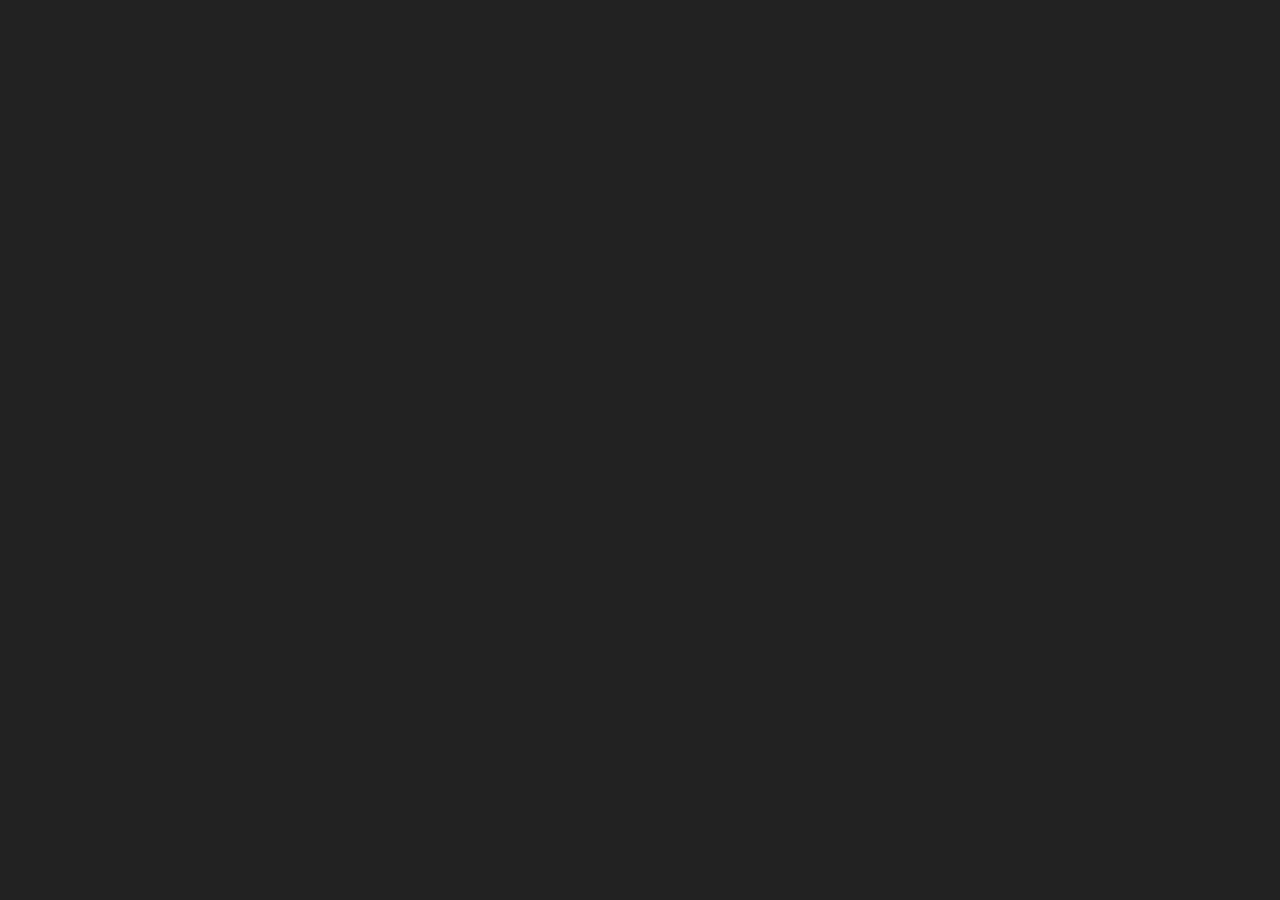
==== revealjs/gui-guide.html @ 5f093771 "Revealjs" ====
<!doctype html>
<html lang="en">

	<head>
		<meta charset="utf-8">
        <!-- ## CHANGE TITLE -->
		<title>Template</title>

        <!-- ## CHANGE DESCRIPTION AND AUTHOR -->
		<meta name="description" content="Template Description">
		<meta name="author" content="Gui Bueno">

		<meta name="apple-mobile-web-app-capable" content="yes">
		<meta name="apple-mobile-web-app-status-bar-style" content="black-translucent">

		<meta name="viewport" content="width=device-width, initial-scale=1.0, maximum-scale=1.0, user-scalable=no, minimal-ui">

		<!-- ## POSSIBLY CHANGE THEME -->
        <link rel="stylesheet" href="css/reveal.css">
		<link rel="stylesheet" href="css/theme/black.css" id="theme">  

		<!-- This refers to the code syntax highlighting
        There are other versions available at highlight.js -->
		<link rel="stylesheet" href="lib/css/zenburn.css">

		<!-- Printing and PDF exports script,
        activate adding "?print-pdf" into URL -->
		<script>
			var link = document.createElement( 'link' );
			link.rel = 'stylesheet';
			link.type = 'text/css';
			link.href = window.location.search.match( /print-pdf/gi ) ? 'css/print/pdf.css' : 'css/print/paper.css';
			document.getElementsByTagName( 'head' )[0].appendChild( link );
		</script>

		<!--[if lt IE 9]>
		<script src="lib/js/html5shiv.js"></script>
		<![endif]-->
	</head>

	<body>

		<div class="reveal"><!--BEGINNING OF REVEAL.JS CODE -->
			<div class="slides">
                
<!-- 
H# display,
Fragment classes,
Fragment index,
-->
                <section>
					<h1 class="fragment shrink" data-fragment-index="1">H1 Demo</h1>
                    <h2 class="fragment fade-out" data-fragment-index="1">H2 Demo</h2>
					<!-- or green, or blue-->
                    <h3 class="fragment highlight-red" data-fragment-index="0">H3 Demo</h3>
                    <!-- data-fragment-index takes intervals, but only positve integers -->
                    <h4 class="fragment grow"  data-fragment-index="14">H4 Demo</h4>
                    <h5 class="fragment roll-in" data-fragment-index="0">Is there an H5?</h5>
                </section>
                
                <section>
					<p>
						Regular paragraph.
					</p>
                    <p>
                        <small>SMALL tag within paragraph</small>
                    </p>
                    <p>
                        <a href="http://hakim.se">External Link Demo</a>
                    </p>
				</section>
                
<!-- Nested slides,
Inline code,
Code block,
Blockquote
CODE and PRE,
data-trim -->
                <section>
                
                    <section>
                        <p>Use the code tag for 
                            <code>
                            inline code. 
                            </code>
                        </p>
                        <p>
                            Remember to use HTML &amp;entities;.
                        </p>
                    </section>

                    <section>
                        <p>
                        <q>Q tag looks like this</q>
                        </p>
                        <blockquote>
                            <p>
                                Blockquote looks like this. <br>
                                Usually within a colored block
                            </p>
                        </blockquote>
                    </section>
                
                    <section>
                        <!-- Here, there is no indent, because of the PRE tag. Though, datatrirm doesn-t count the line break-->
                        <pre><code data-trim>
## This is PRE+CODE+data-trim
&#x3C;code data-trim&#x3E;
https://mothereff.in/html-entities
https://mothereff.in/html-entities
&#x3C;/code&#x3E;
                        </code></pre>
                    </section>

                </section>
 
                <section>
<!-- Color background-->
                    <section data-background="#FFFFFF">
                        <p>Color Background</p>
                    </section>

<!-- Image background,
Background transition,
Image background parameters,
Block relative position-->
                    <section data-background="images/bridge.jpg" data-background-transition="slide">
                        <blockquote style="position:relative; top:300px; background-color:#000000;">
                            The position of this block was changed through inline style
                        </blockquote>
                        <!--
                        data-background-size="20%"
                        data-background-size="200px"
                        data-background-repeat="repeat"
                        data-background-transition="slide"
                        // as opposed to default, which is a cross-fade-ish
                        -->
                        <p>Image background, also <q>data-background attribute</q></p>
                    </section>
                </section>

<!-- AUDIO tag,
audio attributes -->
                <section>
                    <!-- AUDIO tag control parameters:

                    AUTOPLAY: starts playing from the first slide

                    DATA-AUTOPLAY: a REVEAL.JS parameter to start on the right slide. 
                    It autopauses too, continuing where it stopped playing
                    
                    DATA-IGNORE: starts playing on slide, but continues on presentation
                    -->
                    
                    <!-- Hiding audio, just to avoid trouble.
                    <audio src="media/fc1.mp3" controls data-autoplay></audio>
                    -->
                    <h1>In this slide, there is a hidden audio</h1>
                </section>

<!-- Slide transition -->
                <section data-transition="zoom">
                    <h3>Slide-by-slide Transitions</h3>
                    <p>If not working, set global transition to <q>default</q></p>
                </section>

<!-- Slide transition speed -->
                <section data-transition-speed="fast">
                    <h3>Data-transition-speed</h3><small>(also customizable slide-by-slide)</small>
                    <p>Plus, data-transition can be different from data-background-transition. The result might look nice</p>
                </section>
                
<!-- inline image,
inline image style,
internal link #-->
                <section>
                    <!-- image example with inline style to eliminate automatic border & background -->
                    <img src="images/bridge.jpg" alt="Bridge Photo" style="border: none; box-shadow:none; width:30%" />
                    <p><a href="/">This is a link to the first slide</a> and this is regular text</p>
                    <br>
                    <p><a href="#example">And this will take you to #example slide</a></p>
                    <!--
                    slide numbers can also be used as link anchors (though they keep changing)
                    with vertical slides, the following syntax should work: #/#, as in 2/3. 
                    -->
                </section>
                
<!-- navigation function 
using object's class,
auto-slide parameter -->
                <section>
                    
                    <section data-autoslide="1000">
                        <div class="navigate-down">Try clicking here</div>
                    </section>
                    
                    <section>
                        <p>Yeah, that was a link to nativate-down</p>
                        <p>It was made through a <q>CLASS</q>, not an <q>A HREF</q></p>
                    </section>
                    
                </section>

<!-- slide id as anchor -->
                <section id="example" data-transition="none">
                    <h1>Slide ID functions as anchors</h1>
                    <small>For some reason, transition may act weird with internal links</small>
                </section>
                
<!-- data-state
explanation, not really an example
-->
                <section>
                    <h2>Data-state</h2>
                    <p>
                        Similar to a class. It can be targetted in CSS.
                    </p>
                    <p>
                        For example: 
                        <pre><code data-trim>
## Creates a global class SLIDESHOW
## Which can be used in all image slides
&lt;section data-state="slideshow"&gt;
                        </code></pre>
                    </p>
                    <small>
                        <q>"Not the cleanest effect, but may allow to change CSS in specific events", Ray</q>
                    </small>
                </section>

<!--
sortable lists,
which results from added jQuery library
-->
                <section>
                    <ul class="sortable">
                        <li>Allows</li>
                        <li>Lists</li>
                        <li>Sortable</li>
                        <li>jQuery</li>
                    </ul>
                </section>

<!--
complex addEventListener thing,
triggered when fragments are shown,
changes input value,
prints on page console,
-->
                <section>
                    <p>
                        <input type="text" id="alertField" name="myAlert" size="30">
                    </p>
                    <ol class="sortable">
                        <li class="fragment">This is number one</li>
                        <li class="fragment">While this is number two</li>
                        <li class="fragment" id="populate">And this is number four</li>
                        <li class="fragment">Of course, this is 3</li>
                    </ol>
                </section>
            
            </div>
		</div> <!--END OF REVEAL.JS SLIDES CODE -->

		<script src="lib/js/head.min.js"></script>
		<script src="js/reveal.js"></script>

		<script>
			// Full list of configuration options available at:
			// https://github.com/hakimel/reveal.js#configuration
            
			Reveal.initialize({
				// Controls are the arrow signs in the inferior/right corner
                // Hitting arrow keys will still control navigation if set false.
                controls: false,
				
                // That's the little progress bar in the bottom.
                progress: false,
                
                // Global auto-slide parameter, in miliseconds
                autoSlide: 1000,
                // Set "data-autoslide" parameter to control slide-by-slide timing
                // Fragments counts as Reveal.next();, so it counts as a slide change
                
				// Displays slide number on URL bar
                history: false,
				
                // Vertical center of slide. Set true for easy/clean/fast.
                center: true,
                
                // Standard CSS effect that rolls links on hover
                rollingLinks: true,

                audio: {
                    prefix: 'audio/', 	// audio files are stored in the "audio" folder
                    suffix: '.ogg',		// audio files have the ".ogg" ending
                    textToSpeechURL: null,  // the URL to the text to speech converter
                    defaultText: false, 	// use slide text as default for the text to speech converter
                    advance: 0, 		// advance to next slide after given time in milliseconds after audio has played, use negative value to not advance 
                    autoplay: false,	// automatically start slideshow
                    defaultDuration: 5,	// default duration in seconds if no audio is available 
                    playerOpacity: 0.05,	// opacity value of audio player if unfocused
                    startAtFragment: false, // when moving to a slide, start at the current fragment or at the start of the slide
                },
                
				// Set global transition
                transition: 'slide', // none/fade/slide/convex/concave/zoom
                // Other options, according to Lynda (may not work): cube/page/linear
                
                // Set global transition speed
                transitionSpeed: 'fast', // fast/medium/slow
                	
				// Optional reveal.js plugins
                // Also, where to import libraries, such as jQuery
				dependencies: [
					{ src: 'lib/js/classList.js', condition: function() { return !document.body.classList; } },
					{ src: 'plugin/markdown/marked.js', condition: function() { return !!document.querySelector( '[data-markdown]' ); } },
					{ src: 'plugin/markdown/markdown.js', condition: function() { return !!document.querySelector( '[data-markdown]' ); } },
					{ src: 'plugin/highlight/highlight.js', async: true, callback: function() { hljs.initHighlightingOnLoad(); } },
					{ src: 'plugin/zoom-js/zoom.js', async: true },
                    { src: 'plugin/notes/notes.js', async: true },

                    // jQuary, imported in order to make lists sortable
                    { src: 'http://code.jquery.com/jquery-1.10.2.js'},
                    { src: 'http://code.jquery.com/ui/1.11.4/jquery-ui.js', callback: function() {
                      $(function() {
                        $( ".sortable" ).sortable();
                        // $( "#sortable" ).disableSelection();
                        /* 
                        Ray doesn't think we need this disableSelection().
                        Ray doesn't like ids too much, so he changed the original jQuery.
                        Ray turned #sortable into a class .sortable 
                        */
                      });
                    }},
                    /*
                    Glossary ==> Callback funtions:
                    Functions that happen after the external
                    dependencies (libraries, i.e.) are loaded
                    */
                    
                //    { src: 'plugin/audio-slideshow/slideshow-recorder.js', condition: function( ) { return !!document.body.classList; } },
                //    { src: 'plugin/audio-slideshow/audio-slideshow.js', condition: function( ) { return !!document.body.classList; } },
				],
                keyboard: { 
                //    82: function() { Recorder.toggleRecording(); },	// press 'r' to start/stop recording
                //    90: function() { Recorder.downloadZip(); }, 	// press 'z' to download zip containing audio files
                //    84: function() { Recorder.fetchTTS(); } 	// press 't' to fetch TTS audio files
                }
			});
		</script>
        <script>
            
            /* 
            Glossary==> Event Listeners:
            I honestly haven't understood very well
            but it apparently tracks actions/events
            and, therefore, can trigger actions
            */
            
            /* Ctrl+Find: addEventListener
            on reveal.js documentation page
            for some other options */
            
            Reveal.addEventListener('fragmentshown', function(event){
                console.log(event);
                if (event.fragment.id==='populate') {
                    document.querySelector("#alertField").value="Oops. Something is wrong, no?";
                }
            })
            /*
            This is just an example to show I can control the slides after any event,
            such as a slide change, or an overview mode toggle, or a fragment, etc.
            */
            
        </script>
	</body>
</html>
---- revealjs/css/reveal.css ----
/*!
 * reveal.js
 * http://lab.hakim.se/reveal-js
 * MIT licensed
 *
 * Copyright (C) 2016 Hakim El Hattab, http://hakim.se
 */
/*********************************************
 * RESET STYLES
 *********************************************/
html, body, .reveal div, .reveal span, .reveal applet, .reveal object, .reveal iframe,
.reveal h1, .reveal h2, .reveal h3, .reveal h4, .reveal h5, .reveal h6, .reveal p, .reveal blockquote, .reveal pre,
.reveal a, .reveal abbr, .reveal acronym, .reveal address, .reveal big, .reveal cite, .reveal code,
.reveal del, .reveal dfn, .reveal em, .reveal img, .reveal ins, .reveal kbd, .reveal q, .reveal s, .reveal samp,
.reveal small, .reveal strike, .reveal strong, .reveal sub, .reveal sup, .reveal tt, .reveal var,
.reveal b, .reveal u, .reveal center,
.reveal dl, .reveal dt, .reveal dd, .reveal ol, .reveal ul, .reveal li,
.reveal fieldset, .reveal form, .reveal label, .reveal legend,
.reveal table, .reveal caption, .reveal tbody, .reveal tfoot, .reveal thead, .reveal tr, .reveal th, .reveal td,
.reveal article, .reveal aside, .reveal canvas, .reveal details, .reveal embed,
.reveal figure, .reveal figcaption, .reveal footer, .reveal header, .reveal hgroup,
.reveal menu, .reveal nav, .reveal output, .reveal ruby, .reveal section, .reveal summary,
.reveal time, .reveal mark, .reveal audio, video {
  margin: 0;
  padding: 0;
  border: 0;
  font-size: 100%;
  font: inherit;
  vertical-align: baseline; }

.reveal article, .reveal aside, .reveal details, .reveal figcaption, .reveal figure,
.reveal footer, .reveal header, .reveal hgroup, .reveal menu, .reveal nav, .reveal section {
  display: block; }

/*********************************************
 * GLOBAL STYLES
 *********************************************/
html,
body {
  width: 100%;
  height: 100%;
  overflow: hidden; }

body {
  position: relative;
  line-height: 1;
  background-color: #fff;
  color: #000; }

html:-webkit-full-screen-ancestor {
  background-color: inherit; }

html:-moz-full-screen-ancestor {
  background-color: inherit; }

/*********************************************
 * VIEW FRAGMENTS
 *********************************************/
.reveal .slides section .fragment {
  opacity: 0;
  visibility: hidden;
  -webkit-transition: all 0.2s ease;
          transition: all 0.2s ease; }
  .reveal .slides section .fragment.visible {
    opacity: 1;
    visibility: visible; }

.reveal .slides section .fragment.grow {
  opacity: 1;
  visibility: visible; }
  .reveal .slides section .fragment.grow.visible {
    -webkit-transform: scale(1.3);
        -ms-transform: scale(1.3);
            transform: scale(1.3); }

.reveal .slides section .fragment.shrink {
  opacity: 1;
  visibility: visible; }
  .reveal .slides section .fragment.shrink.visible {
    -webkit-transform: scale(0.7);
        -ms-transform: scale(0.7);
            transform: scale(0.7); }

.reveal .slides section .fragment.zoom-in {
  -webkit-transform: scale(0.1);
      -ms-transform: scale(0.1);
          transform: scale(0.1); }
  .reveal .slides section .fragment.zoom-in.visible {
    -webkit-transform: none;
        -ms-transform: none;
            transform: none; }

.reveal .slides section .fragment.fade-out {
  opacity: 1;
  visibility: visible; }
  .reveal .slides section .fragment.fade-out.visible {
    opacity: 0;
    visibility: hidden; }

.reveal .slides section .fragment.semi-fade-out {
  opacity: 1;
  visibility: visible; }
  .reveal .slides section .fragment.semi-fade-out.visible {
    opacity: 0.5;
    visibility: visible; }

.reveal .slides section .fragment.strike {
  opacity: 1;
  visibility: visible; }
  .reveal .slides section .fragment.strike.visible {
    text-decoration: line-through; }

.reveal .slides section .fragment.current-visible {
  opacity: 0;
  visibility: hidden; }
  .reveal .slides section .fragment.current-visible.current-fragment {
    opacity: 1;
    visibility: visible; }

.reveal .slides section .fragment.highlight-red,
.reveal .slides section .fragment.highlight-current-red,
.reveal .slides section .fragment.highlight-green,
.reveal .slides section .fragment.highlight-current-green,
.reveal .slides section .fragment.highlight-blue,
.reveal .slides section .fragment.highlight-current-blue {
  opacity: 1;
  visibility: visible; }

.reveal .slides section .fragment.highlight-red.visible {
  color: #ff2c2d; }

.reveal .slides section .fragment.highlight-green.visible {
  color: #17ff2e; }

.reveal .slides section .fragment.highlight-blue.visible {
  color: #1b91ff; }

.reveal .slides section .fragment.highlight-current-red.current-fragment {
  color: #ff2c2d; }

.reveal .slides section .fragment.highlight-current-green.current-fragment {
  color: #17ff2e; }

.reveal .slides section .fragment.highlight-current-blue.current-fragment {
  color: #1b91ff; }

/*********************************************
 * DEFAULT ELEMENT STYLES
 *********************************************/
/* Fixes issue in Chrome where italic fonts did not appear when printing to PDF */
.reveal:after {
  content: '';
  font-style: italic; }

.reveal iframe {
  z-index: 1; }

/** Prevents layering issues in certain browser/transition combinations */
.reveal a {
  position: relative; }

.reveal .stretch {
  max-width: none;
  max-height: none; }

.reveal pre.stretch code {
  height: 100%;
  max-height: 100%;
  box-sizing: border-box; }

/*********************************************
 * CONTROLS
 *********************************************/
.reveal .controls {
  display: none;
  position: fixed;
  width: 110px;
  height: 110px;
  z-index: 30;
  right: 10px;
  bottom: 10px;
  -webkit-user-select: none; }

.reveal .controls button {
  padding: 0;
  position: absolute;
  opacity: 0.05;
  width: 0;
  height: 0;
  background-color: transparent;
  border: 12px solid transparent;
  -webkit-transform: scale(0.9999);
      -ms-transform: scale(0.9999);
          transform: scale(0.9999);
  -webkit-transition: all 0.2s ease;
          transition: all 0.2s ease;
  -webkit-appearance: none;
  -webkit-tap-highlight-color: transparent; }

.reveal .controls .enabled {
  opacity: 0.7;
  cursor: pointer; }

.reveal .controls .enabled:active {
  margin-top: 1px; }

.reveal .controls .navigate-left {
  top: 42px;
  border-right-width: 22px;
  border-right-color: #000; }

.reveal .controls .navigate-left.fragmented {
  opacity: 0.3; }

.reveal .controls .navigate-right {
  left: 74px;
  top: 42px;
  border-left-width: 22px;
  border-left-color: #000; }

.reveal .controls .navigate-right.fragmented {
  opacity: 0.3; }

.reveal .controls .navigate-up {
  left: 42px;
  border-bottom-width: 22px;
  border-bottom-color: #000; }

.reveal .controls .navigate-up.fragmented {
  opacity: 0.3; }

.reveal .controls .navigate-down {
  left: 42px;
  top: 74px;
  border-top-width: 22px;
  border-top-color: #000; }

.reveal .controls .navigate-down.fragmented {
  opacity: 0.3; }

/*********************************************
 * PROGRESS BAR
 *********************************************/
.reveal .progress {
  position: fixed;
  display: none;
  height: 3px;
  width: 100%;
  bottom: 0;
  left: 0;
  z-index: 10;
  background-color: rgba(0, 0, 0, 0.2); }

.reveal .progress:after {
  content: '';
  display: block;
  position: absolute;
  height: 20px;
  width: 100%;
  top: -20px; }

.reveal .progress span {
  display: block;
  height: 100%;
  width: 0px;
  background-color: #000;
  -webkit-transition: width 800ms cubic-bezier(0.26, 0.86, 0.44, 0.985);
          transition: width 800ms cubic-bezier(0.26, 0.86, 0.44, 0.985); }

/*********************************************
 * SLIDE NUMBER
 *********************************************/
.reveal .slide-number {
  position: fixed;
  display: block;
  right: 8px;
  bottom: 8px;
  z-index: 31;
  font-family: Helvetica, sans-serif;
  font-size: 12px;
  line-height: 1;
  color: #fff;
  background-color: rgba(0, 0, 0, 0.4);
  padding: 5px; }

.reveal .slide-number-delimiter {
  margin: 0 3px; }

/*********************************************
 * SLIDES
 *********************************************/
.reveal {
  position: relative;
  width: 100%;
  height: 100%;
  overflow: hidden;
  -ms-touch-action: none;
      touch-action: none; }

.reveal .slides {
  position: absolute;
  width: 100%;
  height: 100%;
  top: 0;
  right: 0;
  bottom: 0;
  left: 0;
  margin: auto;
  overflow: visible;
  z-index: 1;
  text-align: center;
  -webkit-perspective: 600px;
          perspective: 600px;
  -webkit-perspective-origin: 50% 40%;
          perspective-origin: 50% 40%; }

.reveal .slides > section {
  -ms-perspective: 600px; }

.reveal .slides > section,
.reveal .slides > section > section {
  display: none;
  position: absolute;
  width: 100%;
  padding: 20px 0px;
  z-index: 10;
  -webkit-transform-style: preserve-3d;
          transform-style: preserve-3d;
  -webkit-transition: -webkit-transform-origin 800ms cubic-bezier(0.26, 0.86, 0.44, 0.985), -webkit-transform 800ms cubic-bezier(0.26, 0.86, 0.44, 0.985), visibility 800ms cubic-bezier(0.26, 0.86, 0.44, 0.985), opacity 800ms cubic-bezier(0.26, 0.86, 0.44, 0.985);
          transition: -ms-transform-origin 800ms cubic-bezier(0.26, 0.86, 0.44, 0.985), transform 800ms cubic-bezier(0.26, 0.86, 0.44, 0.985), visibility 800ms cubic-bezier(0.26, 0.86, 0.44, 0.985), opacity 800ms cubic-bezier(0.26, 0.86, 0.44, 0.985);
          transition: transform-origin 800ms cubic-bezier(0.26, 0.86, 0.44, 0.985), transform 800ms cubic-bezier(0.26, 0.86, 0.44, 0.985), visibility 800ms cubic-bezier(0.26, 0.86, 0.44, 0.985), opacity 800ms cubic-bezier(0.26, 0.86, 0.44, 0.985); }

/* Global transition speed settings */
.reveal[data-transition-speed="fast"] .slides section {
  -webkit-transition-duration: 400ms;
          transition-duration: 400ms; }

.reveal[data-transition-speed="slow"] .slides section {
  -webkit-transition-duration: 1200ms;
          transition-duration: 1200ms; }

/* Slide-specific transition speed overrides */
.reveal .slides section[data-transition-speed="fast"] {
  -webkit-transition-duration: 400ms;
          transition-duration: 400ms; }

.reveal .slides section[data-transition-speed="slow"] {
  -webkit-transition-duration: 1200ms;
          transition-duration: 1200ms; }

.reveal .slides > section.stack {
  padding-top: 0;
  padding-bottom: 0; }

.reveal .slides > section.present,
.reveal .slides > section > section.present {
  display: block;
  z-index: 11;
  opacity: 1; }

.reveal.center,
.reveal.center .slides,
.reveal.center .slides section {
  min-height: 0 !important; }

/* Don't allow interaction with invisible slides */
.reveal .slides > section.future,
.reveal .slides > section > section.future,
.reveal .slides > section.past,
.reveal .slides > section > section.past {
  pointer-events: none; }

.reveal.overview .slides > section,
.reveal.overview .slides > section > section {
  pointer-events: auto; }

.reveal .slides > section.past,
.reveal .slides > section.future,
.reveal .slides > section > section.past,
.reveal .slides > section > section.future {
  opacity: 0; }

/*********************************************
 * Mixins for readability of transitions
 *********************************************/
/*********************************************
 * SLIDE TRANSITION
 * Aliased 'linear' for backwards compatibility
 *********************************************/
.reveal.slide section {
  -webkit-backface-visibility: hidden;
          backface-visibility: hidden; }

.reveal .slides > section[data-transition=slide].past,
.reveal .slides > section[data-transition~=slide-out].past,
.reveal.slide .slides > section:not([data-transition]).past {
  -webkit-transform: translate(-150%, 0);
      -ms-transform: translate(-150%, 0);
          transform: translate(-150%, 0); }

.reveal .slides > section[data-transition=slide].future,
.reveal .slides > section[data-transition~=slide-in].future,
.reveal.slide .slides > section:not([data-transition]).future {
  -webkit-transform: translate(150%, 0);
      -ms-transform: translate(150%, 0);
          transform: translate(150%, 0); }

.reveal .slides > section > section[data-transition=slide].past,
.reveal .slides > section > section[data-transition~=slide-out].past,
.reveal.slide .slides > section > section:not([data-transition]).past {
  -webkit-transform: translate(0, -150%);
      -ms-transform: translate(0, -150%);
          transform: translate(0, -150%); }

.reveal .slides > section > section[data-transition=slide].future,
.reveal .slides > section > section[data-transition~=slide-in].future,
.reveal.slide .slides > section > section:not([data-transition]).future {
  -webkit-transform: translate(0, 150%);
      -ms-transform: translate(0, 150%);
          transform: translate(0, 150%); }

.reveal.linear section {
  -webkit-backface-visibility: hidden;
          backface-visibility: hidden; }

.reveal .slides > section[data-transition=linear].past,
.reveal .slides > section[data-transition~=linear-out].past,
.reveal.linear .slides > section:not([data-transition]).past {
  -webkit-transform: translate(-150%, 0);
      -ms-transform: translate(-150%, 0);
          transform: translate(-150%, 0); }

.reveal .slides > section[data-transition=linear].future,
.reveal .slides > section[data-transition~=linear-in].future,
.reveal.linear .slides > section:not([data-transition]).future {
  -webkit-transform: translate(150%, 0);
      -ms-transform: translate(150%, 0);
          transform: translate(150%, 0); }

.reveal .slides > section > section[data-transition=linear].past,
.reveal .slides > section > section[data-transition~=linear-out].past,
.reveal.linear .slides > section > section:not([data-transition]).past {
  -webkit-transform: translate(0, -150%);
      -ms-transform: translate(0, -150%);
          transform: translate(0, -150%); }

.reveal .slides > section > section[data-transition=linear].future,
.reveal .slides > section > section[data-transition~=linear-in].future,
.reveal.linear .slides > section > section:not([data-transition]).future {
  -webkit-transform: translate(0, 150%);
      -ms-transform: translate(0, 150%);
          transform: translate(0, 150%); }

/*********************************************
 * CONVEX TRANSITION
 * Aliased 'default' for backwards compatibility
 *********************************************/
.reveal .slides > section[data-transition=default].past,
.reveal .slides > section[data-transition~=default-out].past,
.reveal.default .slides > section:not([data-transition]).past {
  -webkit-transform: translate3d(-100%, 0, 0) rotateY(-90deg) translate3d(-100%, 0, 0);
          transform: translate3d(-100%, 0, 0) rotateY(-90deg) translate3d(-100%, 0, 0); }

.reveal .slides > section[data-transition=default].future,
.reveal .slides > section[data-transition~=default-in].future,
.reveal.default .slides > section:not([data-transition]).future {
  -webkit-transform: translate3d(100%, 0, 0) rotateY(90deg) translate3d(100%, 0, 0);
          transform: translate3d(100%, 0, 0) rotateY(90deg) translate3d(100%, 0, 0); }

.reveal .slides > section > section[data-transition=default].past,
.reveal .slides > section > section[data-transition~=default-out].past,
.reveal.default .slides > section > section:not([data-transition]).past {
  -webkit-transform: translate3d(0, -300px, 0) rotateX(70deg) translate3d(0, -300px, 0);
          transform: translate3d(0, -300px, 0) rotateX(70deg) translate3d(0, -300px, 0); }

.reveal .slides > section > section[data-transition=default].future,
.reveal .slides > section > section[data-transition~=default-in].future,
.reveal.default .slides > section > section:not([data-transition]).future {
  -webkit-transform: translate3d(0, 300px, 0) rotateX(-70deg) translate3d(0, 300px, 0);
          transform: translate3d(0, 300px, 0) rotateX(-70deg) translate3d(0, 300px, 0); }

.reveal .slides > section[data-transition=convex].past,
.reveal .slides > section[data-transition~=convex-out].past,
.reveal.convex .slides > section:not([data-transition]).past {
  -webkit-transform: translate3d(-100%, 0, 0) rotateY(-90deg) translate3d(-100%, 0, 0);
          transform: translate3d(-100%, 0, 0) rotateY(-90deg) translate3d(-100%, 0, 0); }

.reveal .slides > section[data-transition=convex].future,
.reveal .slides > section[data-transition~=convex-in].future,
.reveal.convex .slides > section:not([data-transition]).future {
  -webkit-transform: translate3d(100%, 0, 0) rotateY(90deg) translate3d(100%, 0, 0);
          transform: translate3d(100%, 0, 0) rotateY(90deg) translate3d(100%, 0, 0); }

.reveal .slides > section > section[data-transition=convex].past,
.reveal .slides > section > section[data-transition~=convex-out].past,
.reveal.convex .slides > section > section:not([data-transition]).past {
  -webkit-transform: translate3d(0, -300px, 0) rotateX(70deg) translate3d(0, -300px, 0);
          transform: translate3d(0, -300px, 0) rotateX(70deg) translate3d(0, -300px, 0); }

.reveal .slides > section > section[data-transition=convex].future,
.reveal .slides > section > section[data-transition~=convex-in].future,
.reveal.convex .slides > section > section:not([data-transition]).future {
  -webkit-transform: translate3d(0, 300px, 0) rotateX(-70deg) translate3d(0, 300px, 0);
          transform: translate3d(0, 300px, 0) rotateX(-70deg) translate3d(0, 300px, 0); }

/*********************************************
 * CONCAVE TRANSITION
 *********************************************/
.reveal .slides > section[data-transition=concave].past,
.reveal .slides > section[data-transition~=concave-out].past,
.reveal.concave .slides > section:not([data-transition]).past {
  -webkit-transform: translate3d(-100%, 0, 0) rotateY(90deg) translate3d(-100%, 0, 0);
          transform: translate3d(-100%, 0, 0) rotateY(90deg) translate3d(-100%, 0, 0); }

.reveal .slides > section[data-transition=concave].future,
.reveal .slides > section[data-transition~=concave-in].future,
.reveal.concave .slides > section:not([data-transition]).future {
  -webkit-transform: translate3d(100%, 0, 0) rotateY(-90deg) translate3d(100%, 0, 0);
          transform: translate3d(100%, 0, 0) rotateY(-90deg) translate3d(100%, 0, 0); }

.reveal .slides > section > section[data-transition=concave].past,
.reveal .slides > section > section[data-transition~=concave-out].past,
.reveal.concave .slides > section > section:not([data-transition]).past {
  -webkit-transform: translate3d(0, -80%, 0) rotateX(-70deg) translate3d(0, -80%, 0);
          transform: translate3d(0, -80%, 0) rotateX(-70deg) translate3d(0, -80%, 0); }

.reveal .slides > section > section[data-transition=concave].future,
.reveal .slides > section > section[data-transition~=concave-in].future,
.reveal.concave .slides > section > section:not([data-transition]).future {
  -webkit-transform: translate3d(0, 80%, 0) rotateX(70deg) translate3d(0, 80%, 0);
          transform: translate3d(0, 80%, 0) rotateX(70deg) translate3d(0, 80%, 0); }

/*********************************************
 * ZOOM TRANSITION
 *********************************************/
.reveal .slides section[data-transition=zoom],
.reveal.zoom .slides section:not([data-transition]) {
  -webkit-transition-timing-function: ease;
          transition-timing-function: ease; }

.reveal .slides > section[data-transition=zoom].past,
.reveal .slides > section[data-transition~=zoom-out].past,
.reveal.zoom .slides > section:not([data-transition]).past {
  visibility: hidden;
  -webkit-transform: scale(16);
      -ms-transform: scale(16);
          transform: scale(16); }

.reveal .slides > section[data-transition=zoom].future,
.reveal .slides > section[data-transition~=zoom-in].future,
.reveal.zoom .slides > section:not([data-transition]).future {
  visibility: hidden;
  -webkit-transform: scale(0.2);
      -ms-transform: scale(0.2);
          transform: scale(0.2); }

.reveal .slides > section > section[data-transition=zoom].past,
.reveal .slides > section > section[data-transition~=zoom-out].past,
.reveal.zoom .slides > section > section:not([data-transition]).past {
  -webkit-transform: translate(0, -150%);
      -ms-transform: translate(0, -150%);
          transform: translate(0, -150%); }

.reveal .slides > section > section[data-transition=zoom].future,
.reveal .slides > section > section[data-transition~=zoom-in].future,
.reveal.zoom .slides > section > section:not([data-transition]).future {
  -webkit-transform: translate(0, 150%);
      -ms-transform: translate(0, 150%);
          transform: translate(0, 150%); }

/*********************************************
 * CUBE TRANSITION
 *********************************************/
.reveal.cube .slides {
  -webkit-perspective: 1300px;
          perspective: 1300px; }

.reveal.cube .slides section {
  padding: 30px;
  min-height: 700px;
  -webkit-backface-visibility: hidden;
          backface-visibility: hidden;
  box-sizing: border-box; }

.reveal.center.cube .slides section {
  min-height: 0; }

.reveal.cube .slides section:not(.stack):before {
  content: '';
  position: absolute;
  display: block;
  width: 100%;
  height: 100%;
  left: 0;
  top: 0;
  background: rgba(0, 0, 0, 0.1);
  border-radius: 4px;
  -webkit-transform: translateZ(-20px);
          transform: translateZ(-20px); }

.reveal.cube .slides section:not(.stack):after {
  content: '';
  position: absolute;
  display: block;
  width: 90%;
  height: 30px;
  left: 5%;
  bottom: 0;
  background: none;
  z-index: 1;
  border-radius: 4px;
  box-shadow: 0px 95px 25px rgba(0, 0, 0, 0.2);
  -webkit-transform: translateZ(-90px) rotateX(65deg);
          transform: translateZ(-90px) rotateX(65deg); }

.reveal.cube .slides > section.stack {
  padding: 0;
  background: none; }

.reveal.cube .slides > section.past {
  -webkit-transform-origin: 100% 0%;
      -ms-transform-origin: 100% 0%;
          transform-origin: 100% 0%;
  -webkit-transform: translate3d(-100%, 0, 0) rotateY(-90deg);
          transform: translate3d(-100%, 0, 0) rotateY(-90deg); }

.reveal.cube .slides > section.future {
  -webkit-transform-origin: 0% 0%;
      -ms-transform-origin: 0% 0%;
          transform-origin: 0% 0%;
  -webkit-transform: translate3d(100%, 0, 0) rotateY(90deg);
          transform: translate3d(100%, 0, 0) rotateY(90deg); }

.reveal.cube .slides > section > section.past {
  -webkit-transform-origin: 0% 100%;
      -ms-transform-origin: 0% 100%;
          transform-origin: 0% 100%;
  -webkit-transform: translate3d(0, -100%, 0) rotateX(90deg);
          transform: translate3d(0, -100%, 0) rotateX(90deg); }

.reveal.cube .slides > section > section.future {
  -webkit-transform-origin: 0% 0%;
      -ms-transform-origin: 0% 0%;
          transform-origin: 0% 0%;
  -webkit-transform: translate3d(0, 100%, 0) rotateX(-90deg);
          transform: translate3d(0, 100%, 0) rotateX(-90deg); }

/*********************************************
 * PAGE TRANSITION
 *********************************************/
.reveal.page .slides {
  -webkit-perspective-origin: 0% 50%;
          perspective-origin: 0% 50%;
  -webkit-perspective: 3000px;
          perspective: 3000px; }

.reveal.page .slides section {
  padding: 30px;
  min-height: 700px;
  box-sizing: border-box; }

.reveal.page .slides section.past {
  z-index: 12; }

.reveal.page .slides section:not(.stack):before {
  content: '';
  position: absolute;
  display: block;
  width: 100%;
  height: 100%;
  left: 0;
  top: 0;
  background: rgba(0, 0, 0, 0.1);
  -webkit-transform: translateZ(-20px);
          transform: translateZ(-20px); }

.reveal.page .slides section:not(.stack):after {
  content: '';
  position: absolute;
  display: block;
  width: 90%;
  height: 30px;
  left: 5%;
  bottom: 0;
  background: none;
  z-index: 1;
  border-radius: 4px;
  box-shadow: 0px 95px 25px rgba(0, 0, 0, 0.2);
  -webkit-transform: translateZ(-90px) rotateX(65deg); }

.reveal.page .slides > section.stack {
  padding: 0;
  background: none; }

.reveal.page .slides > section.past {
  -webkit-transform-origin: 0% 0%;
      -ms-transform-origin: 0% 0%;
          transform-origin: 0% 0%;
  -webkit-transform: translate3d(-40%, 0, 0) rotateY(-80deg);
          transform: translate3d(-40%, 0, 0) rotateY(-80deg); }

.reveal.page .slides > section.future {
  -webkit-transform-origin: 100% 0%;
      -ms-transform-origin: 100% 0%;
          transform-origin: 100% 0%;
  -webkit-transform: translate3d(0, 0, 0);
          transform: translate3d(0, 0, 0); }

.reveal.page .slides > section > section.past {
  -webkit-transform-origin: 0% 0%;
      -ms-transform-origin: 0% 0%;
          transform-origin: 0% 0%;
  -webkit-transform: translate3d(0, -40%, 0) rotateX(80deg);
          transform: translate3d(0, -40%, 0) rotateX(80deg); }

.reveal.page .slides > section > section.future {
  -webkit-transform-origin: 0% 100%;
      -ms-transform-origin: 0% 100%;
          transform-origin: 0% 100%;
  -webkit-transform: translate3d(0, 0, 0);
          transform: translate3d(0, 0, 0); }

/*********************************************
 * FADE TRANSITION
 *********************************************/
.reveal .slides section[data-transition=fade],
.reveal.fade .slides section:not([data-transition]),
.reveal.fade .slides > section > section:not([data-transition]) {
  -webkit-transform: none;
      -ms-transform: none;
          transform: none;
  -webkit-transition: opacity 0.5s;
          transition: opacity 0.5s; }

.reveal.fade.overview .slides section,
.reveal.fade.overview .slides > section > section {
  -webkit-transition: none;
          transition: none; }

/*********************************************
 * NO TRANSITION
 *********************************************/
.reveal .slides section[data-transition=none],
.reveal.none .slides section:not([data-transition]) {
  -webkit-transform: none;
      -ms-transform: none;
          transform: none;
  -webkit-transition: none;
          transition: none; }

/*********************************************
 * PAUSED MODE
 *********************************************/
.reveal .pause-overlay {
  position: absolute;
  top: 0;
  left: 0;
  width: 100%;
  height: 100%;
  background: black;
  visibility: hidden;
  opacity: 0;
  z-index: 100;
  -webkit-transition: all 1s ease;
          transition: all 1s ease; }

.reveal.paused .pause-overlay {
  visibility: visible;
  opacity: 1; }

/*********************************************
 * FALLBACK
 *********************************************/
.no-transforms {
  overflow-y: auto; }

.no-transforms .reveal .slides {
  position: relative;
  width: 80%;
  height: auto !important;
  top: 0;
  left: 50%;
  margin: 0;
  text-align: center; }

.no-transforms .reveal .controls,
.no-transforms .reveal .progress {
  display: none !important; }

.no-transforms .reveal .slides section {
  display: block !important;
  opacity: 1 !important;
  position: relative !important;
  height: auto;
  min-height: 0;
  top: 0;
  left: -50%;
  margin: 70px 0;
  -webkit-transform: none;
      -ms-transform: none;
          transform: none; }

.no-transforms .reveal .slides section section {
  left: 0; }

.reveal .no-transition,
.reveal .no-transition * {
  -webkit-transition: none !important;
          transition: none !important; }

/*********************************************
 * PER-SLIDE BACKGROUNDS
 *********************************************/
.reveal .backgrounds {
  position: absolute;
  width: 100%;
  height: 100%;
  top: 0;
  left: 0;
  -webkit-perspective: 600px;
          perspective: 600px; }

.reveal .slide-background {
  display: none;
  position: absolute;
  width: 100%;
  height: 100%;
  opacity: 0;
  visibility: hidden;
  background-color: transparent;
  background-position: 50% 50%;
  background-repeat: no-repeat;
  background-size: cover;
  -webkit-transition: all 800ms cubic-bezier(0.26, 0.86, 0.44, 0.985);
          transition: all 800ms cubic-bezier(0.26, 0.86, 0.44, 0.985); }

.reveal .slide-background.stack {
  display: block; }

.reveal .slide-background.present {
  opacity: 1;
  visibility: visible; }

.print-pdf .reveal .slide-background {
  opacity: 1 !important;
  visibility: visible !important; }

/* Video backgrounds */
.reveal .slide-background video {
  position: absolute;
  width: 100%;
  height: 100%;
  max-width: none;
  max-height: none;
  top: 0;
  left: 0; }

/* Immediate transition style */
.reveal[data-background-transition=none] > .backgrounds .slide-background,
.reveal > .backgrounds .slide-background[data-background-transition=none] {
  -webkit-transition: none;
          transition: none; }

/* Slide */
.reveal[data-background-transition=slide] > .backgrounds .slide-background,
.reveal > .backgrounds .slide-background[data-background-transition=slide] {
  opacity: 1;
  -webkit-backface-visibility: hidden;
          backface-visibility: hidden; }

.reveal[data-background-transition=slide] > .backgrounds .slide-background.past,
.reveal > .backgrounds .slide-background.past[data-background-transition=slide] {
  -webkit-transform: translate(-100%, 0);
      -ms-transform: translate(-100%, 0);
          transform: translate(-100%, 0); }

.reveal[data-background-transition=slide] > .backgrounds .slide-background.future,
.reveal > .backgrounds .slide-background.future[data-background-transition=slide] {
  -webkit-transform: translate(100%, 0);
      -ms-transform: translate(100%, 0);
          transform: translate(100%, 0); }

.reveal[data-background-transition=slide] > .backgrounds .slide-background > .slide-background.past,
.reveal > .backgrounds .slide-background > .slide-background.past[data-background-transition=slide] {
  -webkit-transform: translate(0, -100%);
      -ms-transform: translate(0, -100%);
          transform: translate(0, -100%); }

.reveal[data-background-transition=slide] > .backgrounds .slide-background > .slide-background.future,
.reveal > .backgrounds .slide-background > .slide-background.future[data-background-transition=slide] {
  -webkit-transform: translate(0, 100%);
      -ms-transform: translate(0, 100%);
          transform: translate(0, 100%); }

/* Convex */
.reveal[data-background-transition=convex] > .backgrounds .slide-background.past,
.reveal > .backgrounds .slide-background.past[data-background-transition=convex] {
  opacity: 0;
  -webkit-transform: translate3d(-100%, 0, 0) rotateY(-90deg) translate3d(-100%, 0, 0);
          transform: translate3d(-100%, 0, 0) rotateY(-90deg) translate3d(-100%, 0, 0); }

.reveal[data-background-transition=convex] > .backgrounds .slide-background.future,
.reveal > .backgrounds .slide-background.future[data-background-transition=convex] {
  opacity: 0;
  -webkit-transform: translate3d(100%, 0, 0) rotateY(90deg) translate3d(100%, 0, 0);
          transform: translate3d(100%, 0, 0) rotateY(90deg) translate3d(100%, 0, 0); }

.reveal[data-background-transition=convex] > .backgrounds .slide-background > .slide-background.past,
.reveal > .backgrounds .slide-background > .slide-background.past[data-background-transition=convex] {
  opacity: 0;
  -webkit-transform: translate3d(0, -100%, 0) rotateX(90deg) translate3d(0, -100%, 0);
          transform: translate3d(0, -100%, 0) rotateX(90deg) translate3d(0, -100%, 0); }

.reveal[data-background-transition=convex] > .backgrounds .slide-background > .slide-background.future,
.reveal > .backgrounds .slide-background > .slide-background.future[data-background-transition=convex] {
  opacity: 0;
  -webkit-transform: translate3d(0, 100%, 0) rotateX(-90deg) translate3d(0, 100%, 0);
          transform: translate3d(0, 100%, 0) rotateX(-90deg) translate3d(0, 100%, 0); }

/* Concave */
.reveal[data-background-transition=concave] > .backgrounds .slide-background.past,
.reveal > .backgrounds .slide-background.past[data-background-transition=concave] {
  opacity: 0;
  -webkit-transform: translate3d(-100%, 0, 0) rotateY(90deg) translate3d(-100%, 0, 0);
          transform: translate3d(-100%, 0, 0) rotateY(90deg) translate3d(-100%, 0, 0); }

.reveal[data-background-transition=concave] > .backgrounds .slide-background.future,
.reveal > .backgrounds .slide-background.future[data-background-transition=concave] {
  opacity: 0;
  -webkit-transform: translate3d(100%, 0, 0) rotateY(-90deg) translate3d(100%, 0, 0);
          transform: translate3d(100%, 0, 0) rotateY(-90deg) translate3d(100%, 0, 0); }

.reveal[data-background-transition=concave] > .backgrounds .slide-background > .slide-background.past,
.reveal > .backgrounds .slide-background > .slide-background.past[data-background-transition=concave] {
  opacity: 0;
  -webkit-transform: translate3d(0, -100%, 0) rotateX(-90deg) translate3d(0, -100%, 0);
          transform: translate3d(0, -100%, 0) rotateX(-90deg) translate3d(0, -100%, 0); }

.reveal[data-background-transition=concave] > .backgrounds .slide-background > .slide-background.future,
.reveal > .backgrounds .slide-background > .slide-background.future[data-background-transition=concave] {
  opacity: 0;
  -webkit-transform: translate3d(0, 100%, 0) rotateX(90deg) translate3d(0, 100%, 0);
          transform: translate3d(0, 100%, 0) rotateX(90deg) translate3d(0, 100%, 0); }

/* Zoom */
.reveal[data-background-transition=zoom] > .backgrounds .slide-background,
.reveal > .backgrounds .slide-background[data-background-transition=zoom] {
  -webkit-transition-timing-function: ease;
          transition-timing-function: ease; }

.reveal[data-background-transition=zoom] > .backgrounds .slide-background.past,
.reveal > .backgrounds .slide-background.past[data-background-transition=zoom] {
  opacity: 0;
  visibility: hidden;
  -webkit-transform: scale(16);
      -ms-transform: scale(16);
          transform: scale(16); }

.reveal[data-background-transition=zoom] > .backgrounds .slide-background.future,
.reveal > .backgrounds .slide-background.future[data-background-transition=zoom] {
  opacity: 0;
  visibility: hidden;
  -webkit-transform: scale(0.2);
      -ms-transform: scale(0.2);
          transform: scale(0.2); }

.reveal[data-background-transition=zoom] > .backgrounds .slide-background > .slide-background.past,
.reveal > .backgrounds .slide-background > .slide-background.past[data-background-transition=zoom] {
  opacity: 0;
  visibility: hidden;
  -webkit-transform: scale(16);
      -ms-transform: scale(16);
          transform: scale(16); }

.reveal[data-background-transition=zoom] > .backgrounds .slide-background > .slide-background.future,
.reveal > .backgrounds .slide-background > .slide-background.future[data-background-transition=zoom] {
  opacity: 0;
  visibility: hidden;
  -webkit-transform: scale(0.2);
      -ms-transform: scale(0.2);
          transform: scale(0.2); }

/* Global transition speed settings */
.reveal[data-transition-speed="fast"] > .backgrounds .slide-background {
  -webkit-transition-duration: 400ms;
          transition-duration: 400ms; }

.reveal[data-transition-speed="slow"] > .backgrounds .slide-background {
  -webkit-transition-duration: 1200ms;
          transition-duration: 1200ms; }

/*********************************************
 * OVERVIEW
 *********************************************/
.reveal.overview {
  -webkit-perspective-origin: 50% 50%;
          perspective-origin: 50% 50%;
  -webkit-perspective: 700px;
          perspective: 700px; }
  .reveal.overview .slides section {
    height: 700px;
    opacity: 1 !important;
    overflow: hidden;
    visibility: visible !important;
    cursor: pointer;
    box-sizing: border-box; }
  .reveal.overview .slides section:hover,
  .reveal.overview .slides section.present {
    outline: 10px solid rgba(150, 150, 150, 0.4);
    outline-offset: 10px; }
  .reveal.overview .slides section .fragment {
    opacity: 1;
    -webkit-transition: none;
            transition: none; }
  .reveal.overview .slides section:after,
  .reveal.overview .slides section:before {
    display: none !important; }
  .reveal.overview .slides > section.stack {
    padding: 0;
    top: 0 !important;
    background: none;
    outline: none;
    overflow: visible; }
  .reveal.overview .backgrounds {
    -webkit-perspective: inherit;
            perspective: inherit; }
  .reveal.overview .backgrounds .slide-background {
    opacity: 1;
    visibility: visible;
    outline: 10px solid rgba(150, 150, 150, 0.1);
    outline-offset: 10px; }

.reveal.overview .slides section,
.reveal.overview-deactivating .slides section {
  -webkit-transition: none;
          transition: none; }

.reveal.overview .backgrounds .slide-background,
.reveal.overview-deactivating .backgrounds .slide-background {
  -webkit-transition: none;
          transition: none; }

.reveal.overview-animated .slides {
  -webkit-transition: -webkit-transform 0.4s ease;
          transition: transform 0.4s ease; }

/*********************************************
 * RTL SUPPORT
 *********************************************/
.reveal.rtl .slides,
.reveal.rtl .slides h1,
.reveal.rtl .slides h2,
.reveal.rtl .slides h3,
.reveal.rtl .slides h4,
.reveal.rtl .slides h5,
.reveal.rtl .slides h6 {
  direction: rtl;
  font-family: sans-serif; }

.reveal.rtl pre,
.reveal.rtl code {
  direction: ltr; }

.reveal.rtl ol,
.reveal.rtl ul {
  text-align: right; }

.reveal.rtl .progress span {
  float: right; }

/*********************************************
 * PARALLAX BACKGROUND
 *********************************************/
.reveal.has-parallax-background .backgrounds {
  -webkit-transition: all 0.8s ease;
          transition: all 0.8s ease; }

/* Global transition speed settings */
.reveal.has-parallax-background[data-transition-speed="fast"] .backgrounds {
  -webkit-transition-duration: 400ms;
          transition-duration: 400ms; }

.reveal.has-parallax-background[data-transition-speed="slow"] .backgrounds {
  -webkit-transition-duration: 1200ms;
          transition-duration: 1200ms; }

/*********************************************
 * LINK PREVIEW OVERLAY
 *********************************************/
.reveal .overlay {
  position: absolute;
  top: 0;
  left: 0;
  width: 100%;
  height: 100%;
  z-index: 1000;
  background: rgba(0, 0, 0, 0.9);
  opacity: 0;
  visibility: hidden;
  -webkit-transition: all 0.3s ease;
          transition: all 0.3s ease; }

.reveal .overlay.visible {
  opacity: 1;
  visibility: visible; }

.reveal .overlay .spinner {
  position: absolute;
  display: block;
  top: 50%;
  left: 50%;
  width: 32px;
  height: 32px;
  margin: -16px 0 0 -16px;
  z-index: 10;
  background-image: url([data-uri]%2F%2F%2F6%2Bvr8nJybW1tcDAwOjo6Nvb26ioqKOjo7Ozs%2FLy8vz8%2FAAAAAAAAAAAACH%2FC05FVFNDQVBFMi4wAwEAAAAh%2FhpDcmVhdGVkIHdpdGggYWpheGxvYWQuaW5mbwAh%[base64]%2FV%2FnmOM82XiHRLYKhKP1oZmADdEAAAh%2BQQJCgAAACwAAAAAIAAgAAAE6hDISWlZpOrNp1lGNRSdRpDUolIGw5RUYhhHukqFu8DsrEyqnWThGvAmhVlteBvojpTDDBUEIFwMFBRAmBkSgOrBFZogCASwBDEY%2FCZSg7GSE0gSCjQBMVG023xWBhklAnoEdhQEfyNqMIcKjhRsjEdnezB%2BA4k8gTwJhFuiW4dokXiloUepBAp5qaKpp6%2BHo7aWW54wl7obvEe0kRuoplCGepwSx2jJvqHEmGt6whJpGpfJCHmOoNHKaHx61WiSR92E4lbFoq%2BB6QDtuetcaBPnW6%2BO7wDHpIiK9SaVK5GgV543tzjgGcghAgAh%[base64]%2B%2BG%2Bw48edZPK%2BM6hLJpQg484enXIdQFSS1u6UhksENEQAAIfkECQoAAAAsAAAAACAAIAAABOcQyEmpGKLqzWcZRVUQnZYg1aBSh2GUVEIQ2aQOE%2BG%2BcD4ntpWkZQj1JIiZIogDFFyHI0UxQwFugMSOFIPJftfVAEoZLBbcLEFhlQiqGp1Vd140AUklUN3eCA51C1EWMzMCezCBBmkxVIVHBWd3HHl9JQOIJSdSnJ0TDKChCwUJjoWMPaGqDKannasMo6WnM562R5YluZRwur0wpgqZE7NKUm%2BFNRPIhjBJxKZteWuIBMN4zRMIVIhffcgojwCF117i4nlLnY5ztRLsnOk%2BaV%2BoJY7V7m76PdkS4trKcdg0Zc0tTcKkRAAAIfkECQoAAAAsAAAAACAAIAAABO4QyEkpKqjqzScpRaVkXZWQEximw1BSCUEIlDohrft6cpKCk5xid5MNJTaAIkekKGQkWyKHkvhKsR7ARmitkAYDYRIbUQRQjWBwJRzChi9CRlBcY1UN4g0%[base64]%[base64]%2BE71SRQeyqUToLA7VxF0JDyIQh%2FMVVPMt1ECZlfcjZJ9mIKoaTl1MRIl5o4CUKXOwmyrCInCKqcWtvadL2SYhyASyNDJ0uIiRMDjI0Fd30%2FiI2UA5GSS5UDj2l6NoqgOgN4gksEBgYFf0FDqKgHnyZ9OX8HrgYHdHpcHQULXAS2qKpENRg7eAMLC7kTBaixUYFkKAzWAAnLC7FLVxLWDBLKCwaKTULgEwbLA4hJtOkSBNqITT3xEgfLpBtzE%2FjiuL04RGEBgwWhShRgQExHBAAh%2BQQJCgAAACwAAAAAIAAgAAAE7xDISWlSqerNpyJKhWRdlSAVoVLCWk6JKlAqAavhO9UkUHsqlE6CwO1cRdCQ8iEIfzFVTzLdRAmZX3I2SfZiCqGk5dTESJeaOAlClzsJsqwiJwiqnFrb2nS9kmIcgEsjQydLiIlHehhpejaIjzh9eomSjZR%[base64]%2BE71SRQeyqUToLA7VxF0JDyIQh%[base64]%2BE71SRQeyqUToLA7VxF0JDyIQh%2FMVVPMt1ECZlfcjZJ9mIKoaTl1MRIl5o4CUKXOwmyrCInCKqcWtvadL2SYhyASyNDJ0uIiUd6GAULDJCRiXo1CpGXDJOUjY%2BYip9DhToJA4RBLwMLCwVDfRgbBAaqqoZ1XBMHswsHtxtFaH1iqaoGNgAIxRpbFAgfPQSqpbgGBqUD1wBXeCYp1AYZ19JJOYgH1KwA4UBvQwXUBxPqVD9L3sbp2BNk2xvvFPJd%2BMFCN6HAAIKgNggY0KtEBAAh%[base64]%2BvsYMDAzZQPC9VCNkDWUhGkuE5PxJNwiUK4UfLzOlD4WvzAHaoG9nxPi5d%2BjYUqfAhhykOFwJWiAAAIfkECQoAAAAsAAAAACAAIAAABPAQyElpUqnqzaciSoVkXVUMFaFSwlpOCcMYlErAavhOMnNLNo8KsZsMZItJEIDIFSkLGQoQTNhIsFehRww2CQLKF0tYGKYSg%2BygsZIuNqJksKgbfgIGepNo2cIUB3V1B3IvNiBYNQaDSTtfhhx0CwVPI0UJe0%2Bbm4g5VgcGoqOcnjmjqDSdnhgEoamcsZuXO1aWQy8KAwOAuTYYGwi7w5h%2BKr0SJ8MFihpNbx%2B4Erq7BYBuzsdiH1jCAzoSfl0rVirNbRXlBBlLX%2BBP0XJLAPGzTkAuAOqb0WT5AH7OcdCm5B8TgRwSRKIHQtaLCwg1RAAAOwAAAAAAAAAAAA%3D%3D);
  visibility: visible;
  opacity: 0.6;
  -webkit-transition: all 0.3s ease;
          transition: all 0.3s ease; }

.reveal .overlay header {
  position: absolute;
  left: 0;
  top: 0;
  width: 100%;
  height: 40px;
  z-index: 2;
  border-bottom: 1px solid #222; }

.reveal .overlay header a {
  display: inline-block;
  width: 40px;
  height: 40px;
  padding: 0 10px;
  float: right;
  opacity: 0.6;
  box-sizing: border-box; }

.reveal .overlay header a:hover {
  opacity: 1; }

.reveal .overlay header a .icon {
  display: inline-block;
  width: 20px;
  height: 20px;
  background-position: 50% 50%;
  background-size: 100%;
  background-repeat: no-repeat; }

.reveal .overlay header a.close .icon {
  background-image: url([data-uri]); }

.reveal .overlay header a.external .icon {
  background-image: url([data-uri]); }

.reveal .overlay .viewport {
  position: absolute;
  top: 40px;
  right: 0;
  bottom: 0;
  left: 0; }

.reveal .overlay.overlay-preview .viewport iframe {
  width: 100%;
  height: 100%;
  max-width: 100%;
  max-height: 100%;
  border: 0;
  opacity: 0;
  visibility: hidden;
  -webkit-transition: all 0.3s ease;
          transition: all 0.3s ease; }

.reveal .overlay.overlay-preview.loaded .viewport iframe {
  opacity: 1;
  visibility: visible; }

.reveal .overlay.overlay-preview.loaded .spinner {
  opacity: 0;
  visibility: hidden;
  -webkit-transform: scale(0.2);
      -ms-transform: scale(0.2);
          transform: scale(0.2); }

.reveal .overlay.overlay-help .viewport {
  overflow: auto;
  color: #fff; }

.reveal .overlay.overlay-help .viewport .viewport-inner {
  width: 600px;
  margin: 0 auto;
  padding: 60px;
  text-align: center;
  letter-spacing: normal; }

.reveal .overlay.overlay-help .viewport .viewport-inner .title {
  font-size: 20px; }

.reveal .overlay.overlay-help .viewport .viewport-inner table {
  border: 1px solid #fff;
  border-collapse: collapse;
  font-size: 14px; }

.reveal .overlay.overlay-help .viewport .viewport-inner table th,
.reveal .overlay.overlay-help .viewport .viewport-inner table td {
  width: 200px;
  padding: 10px;
  border: 1px solid #fff;
  vertical-align: middle; }

.reveal .overlay.overlay-help .viewport .viewport-inner table th {
  padding-top: 20px;
  padding-bottom: 20px; }

/*********************************************
 * PLAYBACK COMPONENT
 *********************************************/
.reveal .playback {
  position: fixed;
  left: 15px;
  bottom: 20px;
  z-index: 30;
  cursor: pointer;
  -webkit-transition: all 400ms ease;
          transition: all 400ms ease; }

.reveal.overview .playback {
  opacity: 0;
  visibility: hidden; }

/*********************************************
 * ROLLING LINKS
 *********************************************/
.reveal .roll {
  display: inline-block;
  line-height: 1.2;
  overflow: hidden;
  vertical-align: top;
  -webkit-perspective: 400px;
          perspective: 400px;
  -webkit-perspective-origin: 50% 50%;
          perspective-origin: 50% 50%; }

.reveal .roll:hover {
  background: none;
  text-shadow: none; }

.reveal .roll span {
  display: block;
  position: relative;
  padding: 0 2px;
  pointer-events: none;
  -webkit-transition: all 400ms ease;
          transition: all 400ms ease;
  -webkit-transform-origin: 50% 0%;
      -ms-transform-origin: 50% 0%;
          transform-origin: 50% 0%;
  -webkit-transform-style: preserve-3d;
          transform-style: preserve-3d;
  -webkit-backface-visibility: hidden;
          backface-visibility: hidden; }

.reveal .roll:hover span {
  background: rgba(0, 0, 0, 0.5);
  -webkit-transform: translate3d(0px, 0px, -45px) rotateX(90deg);
          transform: translate3d(0px, 0px, -45px) rotateX(90deg); }

.reveal .roll span:after {
  content: attr(data-title);
  display: block;
  position: absolute;
  left: 0;
  top: 0;
  padding: 0 2px;
  -webkit-backface-visibility: hidden;
          backface-visibility: hidden;
  -webkit-transform-origin: 50% 0%;
      -ms-transform-origin: 50% 0%;
          transform-origin: 50% 0%;
  -webkit-transform: translate3d(0px, 110%, 0px) rotateX(-90deg);
          transform: translate3d(0px, 110%, 0px) rotateX(-90deg); }

/*********************************************
 * SPEAKER NOTES
 *********************************************/
.reveal aside.notes {
  display: none; }

.reveal .speaker-notes {
  display: none;
  position: absolute;
  width: 70%;
  max-height: 15%;
  left: 15%;
  bottom: 26px;
  padding: 10px;
  z-index: 1;
  font-size: 18px;
  line-height: 1.4;
  color: #fff;
  background-color: rgba(0, 0, 0, 0.5);
  overflow: auto;
  box-sizing: border-box;
  text-align: left;
  font-family: Helvetica, sans-serif;
  -webkit-overflow-scrolling: touch; }

.reveal .speaker-notes.visible:not(:empty) {
  display: block; }

@media screen and (max-width: 1024px) {
  .reveal .speaker-notes {
    font-size: 14px; } }

@media screen and (max-width: 600px) {
  .reveal .speaker-notes {
    width: 90%;
    left: 5%; } }

/*********************************************
 * ZOOM PLUGIN
 *********************************************/
.zoomed .reveal *,
.zoomed .reveal *:before,
.zoomed .reveal *:after {
  -webkit-backface-visibility: visible !important;
          backface-visibility: visible !important; }

.zoomed .reveal .progress,
.zoomed .reveal .controls {
  opacity: 0; }

.zoomed .reveal .roll span {
  background: none; }

.zoomed .reveal .roll span:after {
  visibility: hidden; }
---- revealjs/css/theme/black.css ----
/**
 * Black theme for reveal.js. This is the opposite of the 'white' theme.
 *
 * By Hakim El Hattab, http://hakim.se
 */
@import url(../../lib/font/source-sans-pro/source-sans-pro.css);
section.has-light-background, section.has-light-background h1, section.has-light-background h2, section.has-light-background h3, section.has-light-background h4, section.has-light-background h5, section.has-light-background h6 {
  color: #222; }

/*********************************************
 * GLOBAL STYLES
 *********************************************/
body {
  background: #222;
  background-color: #222; }

.reveal {
  font-family: "Source Sans Pro", Helvetica, sans-serif;
  font-size: 38px;
  font-weight: normal;
  color: #fff; }

::selection {
  color: #fff;
  background: #bee4fd;
  text-shadow: none; }

.reveal .slides > section,
.reveal .slides > section > section {
  line-height: 1.3;
  font-weight: inherit; }

/*********************************************
 * HEADERS
 *********************************************/
.reveal h1,
.reveal h2,
.reveal h3,
.reveal h4,
.reveal h5,
.reveal h6 {
  margin: 0 0 20px 0;
  color: #fff;
  font-family: "Source Sans Pro", Helvetica, sans-serif;
  font-weight: 600;
  line-height: 1.2;
  letter-spacing: normal;
  text-transform: uppercase;
  text-shadow: none;
  word-wrap: break-word; }

.reveal h1 {
  font-size: 2.5em; }

.reveal h2 {
  font-size: 1.6em; }

.reveal h3 {
  font-size: 1.3em; }

.reveal h4 {
  font-size: 1em; }

.reveal h1 {
  text-shadow: none; }

/*********************************************
 * OTHER
 *********************************************/
.reveal p {
  margin: 20px 0;
  line-height: 1.3; }

/* Ensure certain elements are never larger than the slide itself */
.reveal img,
.reveal video,
.reveal iframe {
  max-width: 95%;
  max-height: 95%; }

.reveal strong,
.reveal b {
  font-weight: bold; }

.reveal em {
  font-style: italic; }

.reveal ol,
.reveal dl,
.reveal ul {
  display: inline-block;
  text-align: left;
  margin: 0 0 0 1em; }

.reveal ol {
  list-style-type: decimal; }

.reveal ul {
  list-style-type: disc; }

.reveal ul ul {
  list-style-type: square; }

.reveal ul ul ul {
  list-style-type: circle; }

.reveal ul ul,
.reveal ul ol,
.reveal ol ol,
.reveal ol ul {
  display: block;
  margin-left: 40px; }

.reveal dt {
  font-weight: bold; }

.reveal dd {
  margin-left: 40px; }

.reveal q,
.reveal blockquote {
  quotes: none; }

.reveal blockquote {
  display: block;
  position: relative;
  width: 70%;
  margin: 20px auto;
  padding: 5px;
  font-style: italic;
  background: rgba(255, 255, 255, 0.05);
  box-shadow: 0px 0px 2px rgba(0, 0, 0, 0.2); }

.reveal blockquote p:first-child,
.reveal blockquote p:last-child {
  display: inline-block; }

.reveal q {
  font-style: italic; }

.reveal pre {
  display: block;
  position: relative;
  width: 90%;
  margin: 20px auto;
  text-align: left;
  font-size: 0.55em;
  font-family: monospace;
  line-height: 1.2em;
  word-wrap: break-word;
  box-shadow: 0px 0px 6px rgba(0, 0, 0, 0.3); }

.reveal code {
  font-family: monospace; }

.reveal pre code {
  display: block;
  padding: 5px;
  overflow: auto;
  max-height: 400px;
  word-wrap: normal; }

.reveal table {
  margin: auto;
  border-collapse: collapse;
  border-spacing: 0; }

.reveal table th {
  font-weight: bold; }

.reveal table th,
.reveal table td {
  text-align: left;
  padding: 0.2em 0.5em 0.2em 0.5em;
  border-bottom: 1px solid; }

.reveal table th[align="center"],
.reveal table td[align="center"] {
  text-align: center; }

.reveal table th[align="right"],
.reveal table td[align="right"] {
  text-align: right; }

.reveal table tr:last-child td {
  border-bottom: none; }

.reveal sup {
  vertical-align: super; }

.reveal sub {
  vertical-align: sub; }

.reveal small {
  display: inline-block;
  font-size: 0.6em;
  line-height: 1.2em;
  vertical-align: top; }

.reveal small * {
  vertical-align: top; }

/*********************************************
 * LINKS
 *********************************************/
.reveal a {
  color: #42affa;
  text-decoration: none;
  -webkit-transition: color 0.15s ease;
  -moz-transition: color 0.15s ease;
  transition: color 0.15s ease; }

.reveal a:hover {
  color: #8dcffc;
  text-shadow: none;
  border: none; }

.reveal .roll span:after {
  color: #fff;
  background: #068de9; }

/*********************************************
 * IMAGES
 *********************************************/
.reveal section img {
  margin: 15px 0px;
  background: rgba(255, 255, 255, 0.12);
  border: 4px solid #fff;
  box-shadow: 0 0 10px rgba(0, 0, 0, 0.15); }

.reveal section img.plain {
  border: 0;
  box-shadow: none; }

.reveal a img {
  -webkit-transition: all 0.15s linear;
  -moz-transition: all 0.15s linear;
  transition: all 0.15s linear; }

.reveal a:hover img {
  background: rgba(255, 255, 255, 0.2);
  border-color: #42affa;
  box-shadow: 0 0 20px rgba(0, 0, 0, 0.55); }

/*********************************************
 * NAVIGATION CONTROLS
 *********************************************/
.reveal .controls .navigate-left,
.reveal .controls .navigate-left.enabled {
  border-right-color: #42affa; }

.reveal .controls .navigate-right,
.reveal .controls .navigate-right.enabled {
  border-left-color: #42affa; }

.reveal .controls .navigate-up,
.reveal .controls .navigate-up.enabled {
  border-bottom-color: #42affa; }

.reveal .controls .navigate-down,
.reveal .controls .navigate-down.enabled {
  border-top-color: #42affa; }

.reveal .controls .navigate-left.enabled:hover {
  border-right-color: #8dcffc; }

.reveal .controls .navigate-right.enabled:hover {
  border-left-color: #8dcffc; }

.reveal .controls .navigate-up.enabled:hover {
  border-bottom-color: #8dcffc; }

.reveal .controls .navigate-down.enabled:hover {
  border-top-color: #8dcffc; }

/*********************************************
 * PROGRESS BAR
 *********************************************/
.reveal .progress {
  background: rgba(0, 0, 0, 0.2); }

.reveal .progress span {
  background: #42affa;
  -webkit-transition: width 800ms cubic-bezier(0.26, 0.86, 0.44, 0.985);
  -moz-transition: width 800ms cubic-bezier(0.26, 0.86, 0.44, 0.985);
  transition: width 800ms cubic-bezier(0.26, 0.86, 0.44, 0.985); }
---- revealjs/lib/css/zenburn.css ----
/*
Zenburn style from voldmar.ru (c) Vladimir Epifanov <voldmar@voldmar.ru>
based on dark.css by Ivan Sagalaev
*/

.hljs {
  display: block;
  overflow-x: auto;
  padding: 0.5em;
  background: #3f3f3f;
  color: #dcdcdc;
  -webkit-text-size-adjust: none;
}

.hljs-keyword,
.hljs-tag,
.css .hljs-class,
.css .hljs-id,
.lisp .hljs-title,
.nginx .hljs-title,
.hljs-request,
.hljs-status,
.clojure .hljs-attribute {
  color: #e3ceab;
}

.django .hljs-template_tag,
.django .hljs-variable,
.django .hljs-filter .hljs-argument {
  color: #dcdcdc;
}

.hljs-number,
.hljs-date {
  color: #8cd0d3;
}

.dos .hljs-envvar,
.dos .hljs-stream,
.hljs-variable,
.apache .hljs-sqbracket,
.hljs-name {
  color: #efdcbc;
}

.dos .hljs-flow,
.diff .hljs-change,
.python .exception,
.python .hljs-built_in,
.hljs-literal,
.tex .hljs-special {
  color: #efefaf;
}

.diff .hljs-chunk,
.hljs-subst {
  color: #8f8f8f;
}

.dos .hljs-keyword,
.hljs-decorator,
.hljs-title,
.hljs-type,
.diff .hljs-header,
.ruby .hljs-class .hljs-parent,
.apache .hljs-tag,
.nginx .hljs-built_in,
.tex .hljs-command,
.hljs-prompt {
  color: #efef8f;
}

.dos .hljs-winutils,
.ruby .hljs-symbol,
.ruby .hljs-symbol .hljs-string,
.ruby .hljs-string {
  color: #dca3a3;
}

.diff .hljs-deletion,
.hljs-string,
.hljs-tag .hljs-value,
.hljs-preprocessor,
.hljs-pragma,
.hljs-built_in,
.smalltalk .hljs-class,
.smalltalk .hljs-localvars,
.smalltalk .hljs-array,
.css .hljs-rule .hljs-value,
.hljs-attr_selector,
.hljs-pseudo,
.apache .hljs-cbracket,
.tex .hljs-formula,
.coffeescript .hljs-attribute {
  color: #cc9393;
}

.hljs-shebang,
.diff .hljs-addition,
.hljs-comment,
.hljs-annotation,
.hljs-pi,
.hljs-doctype {
  color: #7f9f7f;
}

.coffeescript .javascript,
.javascript .xml,
.tex .hljs-formula,
.xml .javascript,
.xml .vbscript,
.xml .css,
.xml .hljs-cdata {
  opacity: 0.5;
}
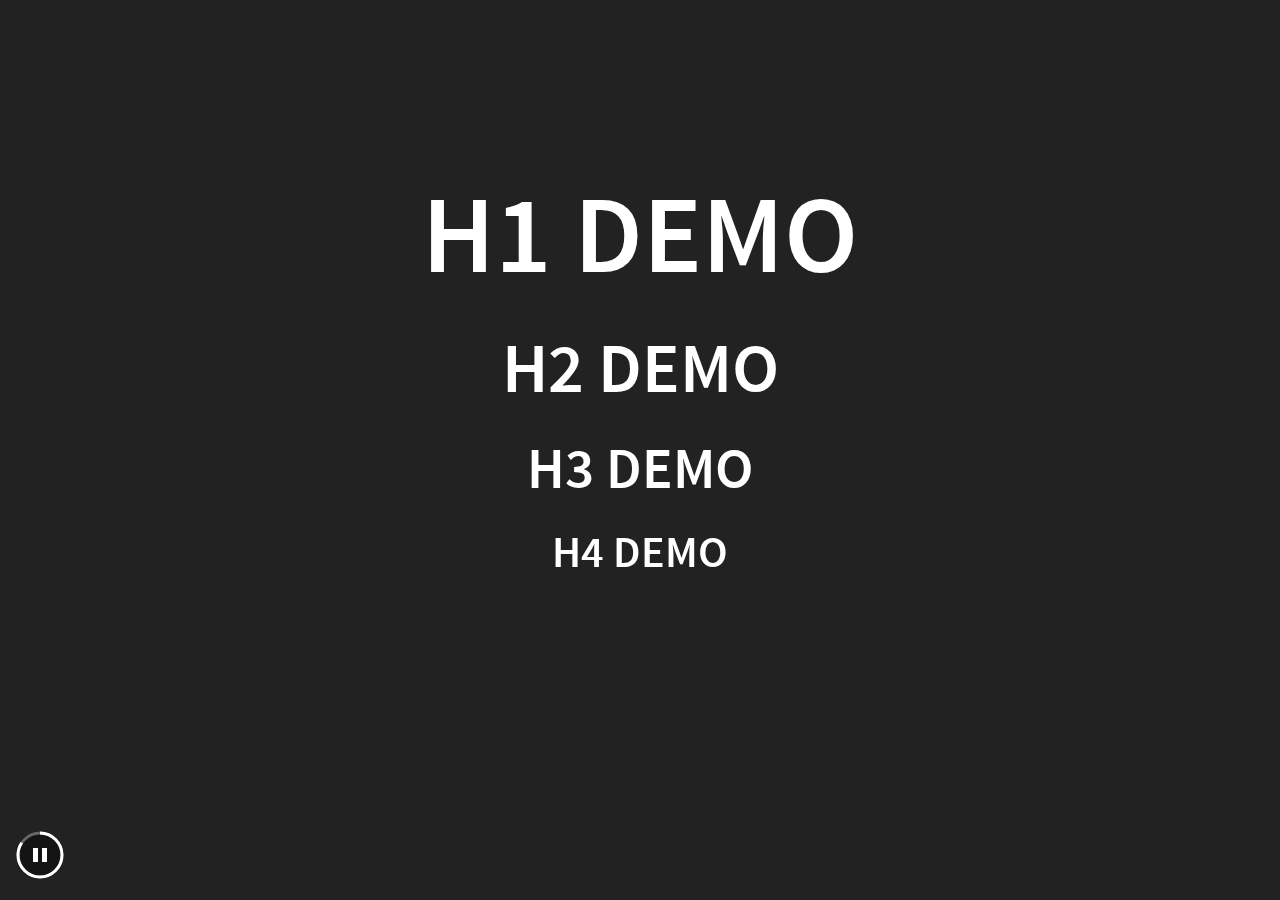
==== commit e7438b0c: "Jquery removed" ====
--- a/revealjs/gui-guide.html
+++ b/revealjs/gui-guide.html
@@ -320,19 +320,6 @@
 					{ src: 'plugin/zoom-js/zoom.js', async: true },
                     { src: 'plugin/notes/notes.js', async: true },
 
-                    // jQuary, imported in order to make lists sortable
-                    { src: 'http://code.jquery.com/jquery-1.10.2.js'},
-                    { src: 'http://code.jquery.com/ui/1.11.4/jquery-ui.js', callback: function() {
-                      $(function() {
-                        $( ".sortable" ).sortable();
-                        // $( "#sortable" ).disableSelection();
-                        /* 
-                        Ray doesn't think we need this disableSelection().
-                        Ray doesn't like ids too much, so he changed the original jQuery.
-                        Ray turned #sortable into a class .sortable 
-                        */
-                      });
-                    }},
                     /*
                     Glossary ==> Callback funtions:
                     Functions that happen after the external
